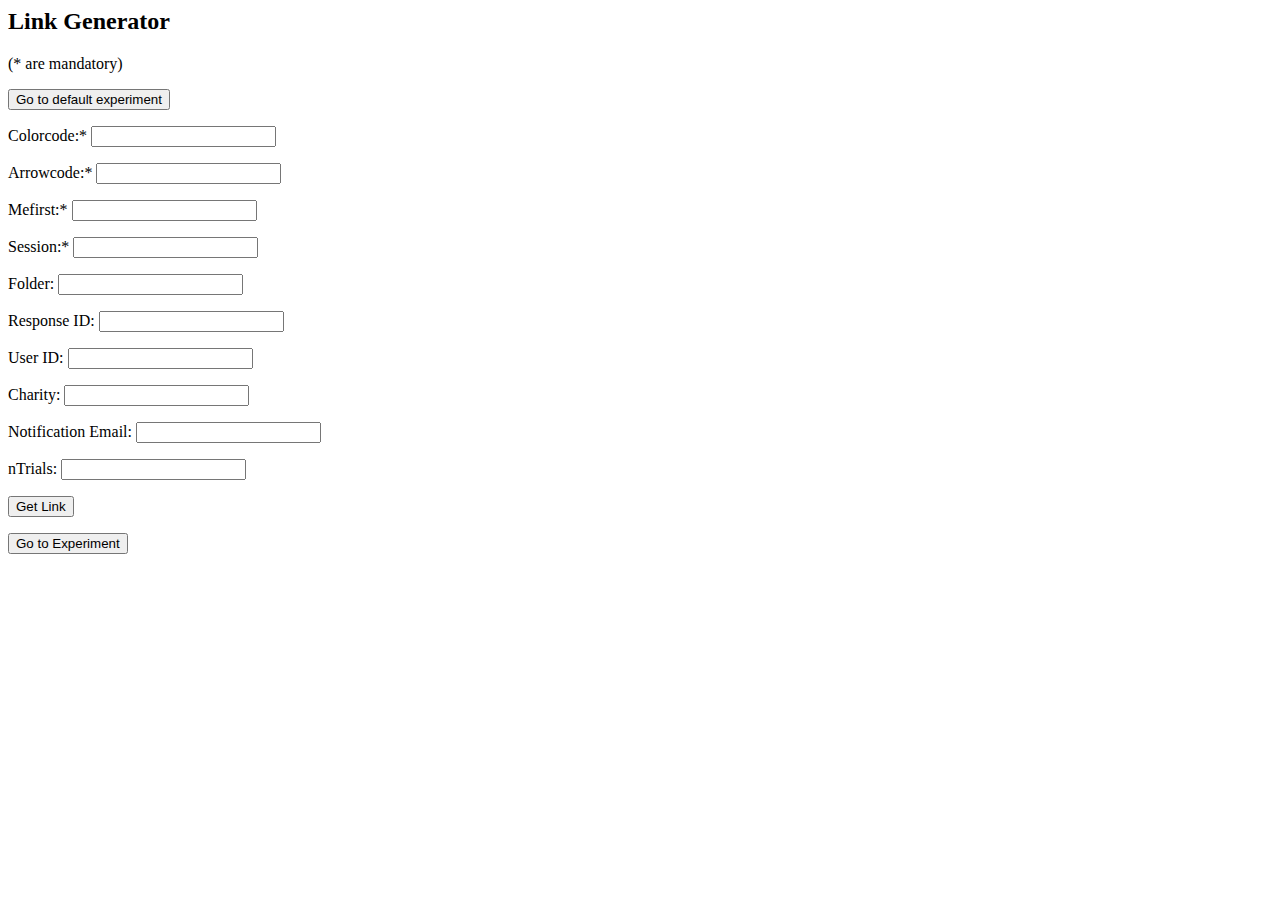
==== public/linkGenerator.html @ cc972a92 "new python backend" ====
<html>
<head>
  <script src="./jquery.min.js"></script>
</head>
<div><h2>Link Generator</h2>(* are mandatory)</div>
<p><button type="button" onclick="goRandom()">Go to default experiment</button></p>
<div>
  <p>Colorcode:* <input id="colorcodeinput" ></input></p>
  <p>Arrowcode:* <input id="arrowcodeinput"></input></p>
  <p>Mefirst:* <input id="mefirstinput"></input></p>
  <p>Session:* <input id="sessioninput"></input></p>
  <p>Folder: <input id="folderinput"></input></p>
  <p>Response ID: <input id="responseinput"></input></p>
  <p>User ID: <input id="userinput"></input></p>
  <p>Charity: <input id="charityinput"></input></p>
  <p>Notification Email: <input id="notificationinput"></input></p>
  <p>nTrials: <input id="ntrialsinput"></input></p>
</div>
<div>
  <p><button type="button" onclick="showPrompt()">Get Link</button></p>
  <p><button type="button" onclick="goTo()">Go to Experiment</button></p>
</div>

<script>
function getInput(){
  var input = [];
  $('input').each(function(i,j){input.push($(j).val())});
  for(i=0;i<4;i++){
    if(input[i]==''){
      alert('At least one of the first four input fields is empty.');
      return 'fail';
    };
  };
  for(i=4;i<input.length;i++){
    if (input[i]==''){
      input[i]='default';
    };
  };

  return input;
};

function getLink(opts){
  input = getInput();
  if(input == 'fail'){
    return 'fail';
  };
  url = '/anna.html?'+
  'c='+input[0]+'&'+
  'a='+input[1]+'&'+
  'm='+input[2]+'&'+
  's='+input[3]+'&'+
  'f='+input[4]+'&'+
  'r='+input[5]+'&'+
  'i='+input[6]+'&'+
  'ch='+input[7];
  if(input[8]!='default'){
    url = url+'&n='+input[8];
  };
  if(input[9]!='default'){
    url = url+'&nTrials='+input[9];
  };
  return url
};

function goTo(){
  url = getLink();
  if (url!='fail'){
    window.location = url;
  }
}

function showPrompt(){
  url = getLink();
  if (url!='fail'){
    window.prompt('Here you go:',url);
  }
}

function goRandom(){

  window.location = '/anna.html?'+
  'c=0123456&'+
  'a=0101011&'+
  'm=1&'+
  's=1&'+
  'f=dev&'+
  'r=dev&'+
  'i=dev&'+
  'ch=dev';
}
</script>
<html>
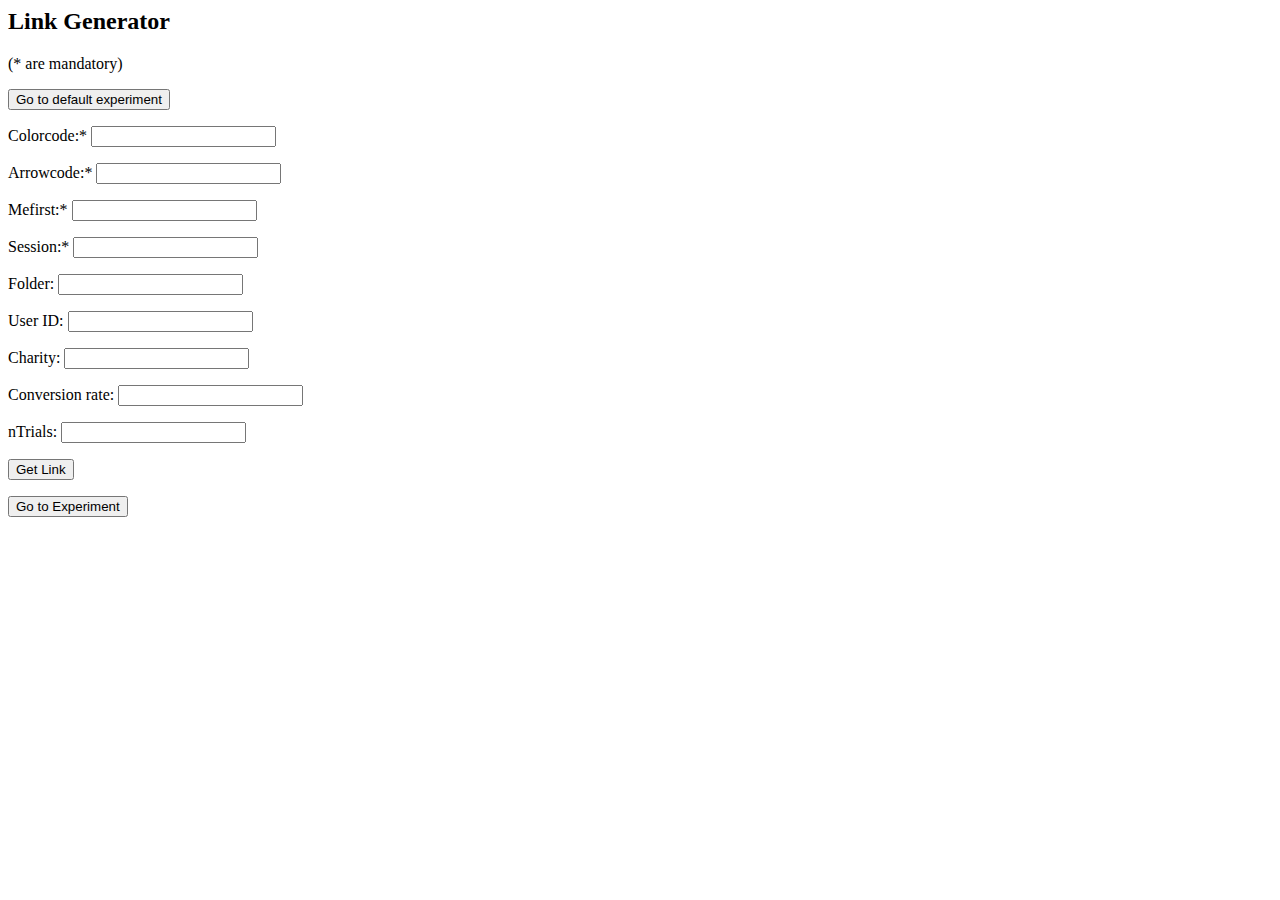
==== commit a3b8e6f1: "add conversion rate to url generator" ====
--- a/public/linkGenerator.html
+++ b/public/linkGenerator.html
@@ -10,10 +10,9 @@
   <p>Mefirst:* <input id="mefirstinput"></input></p>
   <p>Session:* <input id="sessioninput"></input></p>
   <p>Folder: <input id="folderinput"></input></p>
-  <p>Response ID: <input id="responseinput"></input></p>
   <p>User ID: <input id="userinput"></input></p>
   <p>Charity: <input id="charityinput"></input></p>
-  <p>Notification Email: <input id="notificationinput"></input></p>
+  <p>Conversion rate: <input id="conversioninput"></input></p>
   <p>nTrials: <input id="ntrialsinput"></input></p>
 </div>
 <div>
@@ -55,7 +54,7 @@
   'i='+input[6]+'&'+
   'ch='+input[7];
   if(input[8]!='default'){
-    url = url+'&n='+input[8];
+    url = url+'&cr='+input[8];
   };
   if(input[9]!='default'){
     url = url+'&nTrials='+input[9];
